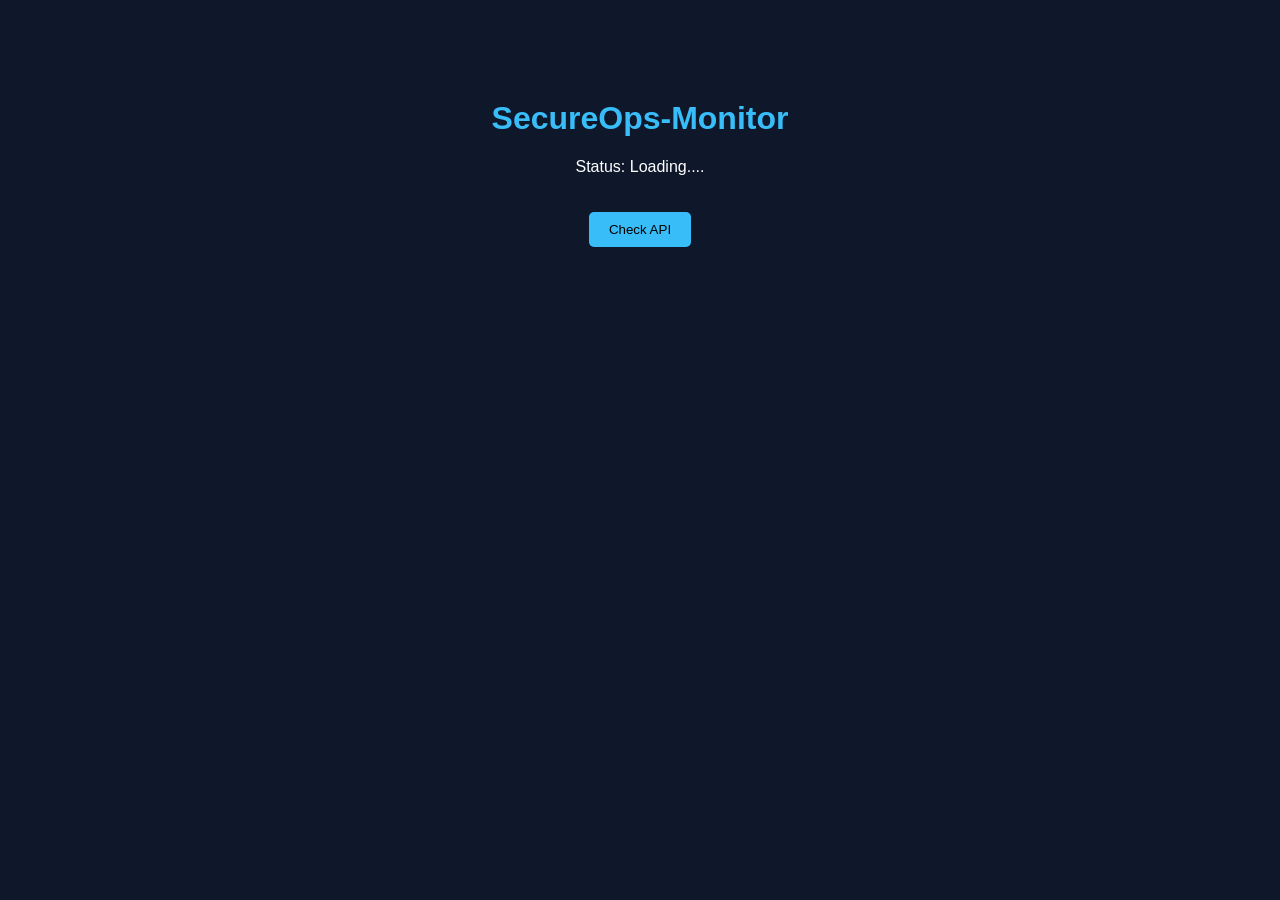
==== frontend/index.html @ a90aab4f "Tesing" ====
<!DOCTYPE html>
<html lang="en">
<head>
    <meta charset="UTF-8">
    <title>SecureOps-Monitor</title>
    <link rel="stylesheet" href="style.css">
</head>
<body>

    <h1>SecureOps-Monitor</h1>

    <p>Status: <span id="status">Loading....</span></p>

    <button onclick="checkStatus()">Check API</button>

    <script src="script.js"></script>

</body>
</html>
---- frontend/style.css ----
body {
    font-family: Arial;
    text-align: center;
    margin-top: 100px;
    background: #0f172a;
    color: white;
}

h1 {
    color: #38bdf8;
}

button {
    padding: 10px 20px;
    border: none;
    background: #38bdf8;
    color: black;
    cursor: pointer;
    margin-top: 20px;
    border-radius: 5px;
}
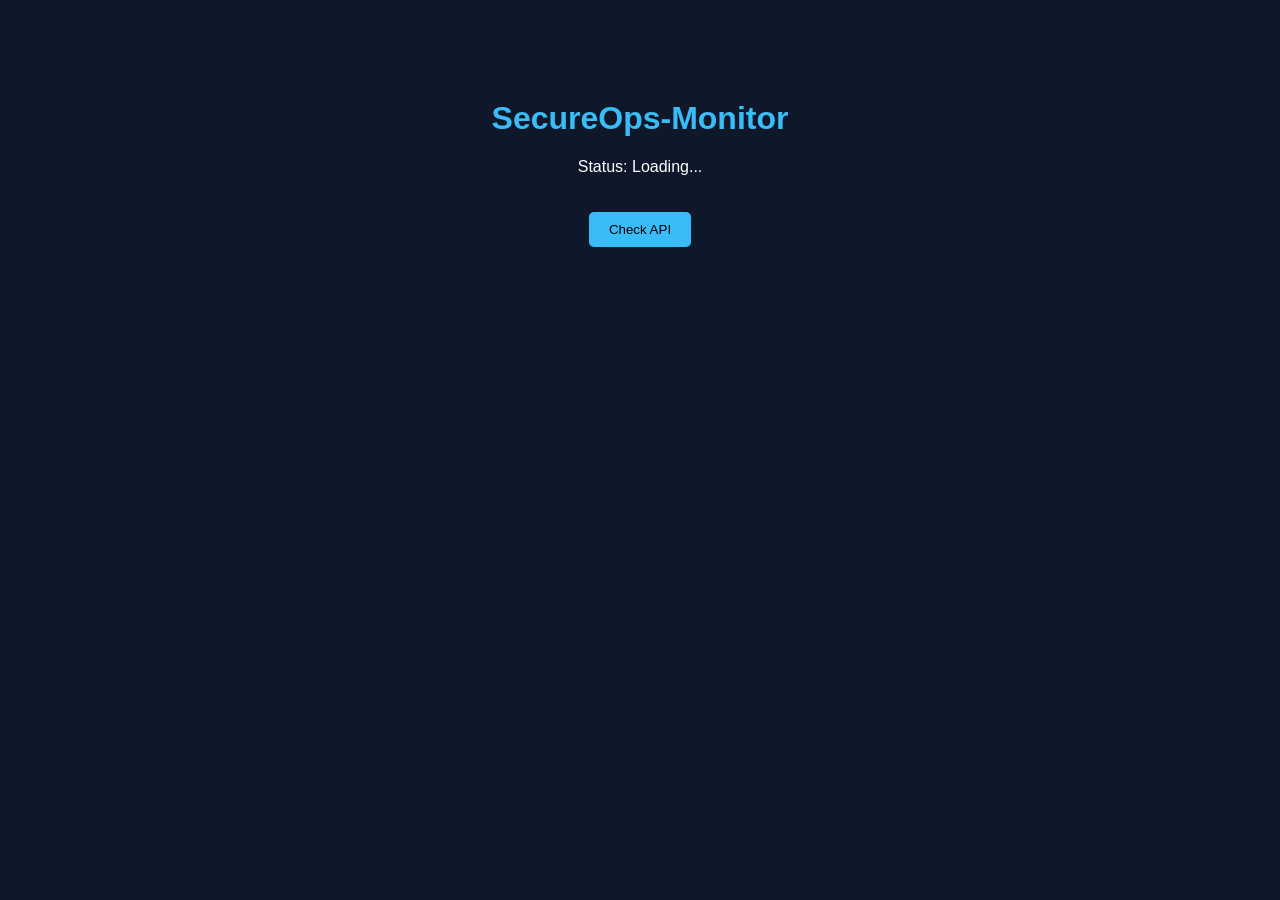
==== commit 2bf4dbf5: "Tesing" ====
--- a/frontend/index.html
+++ b/frontend/index.html
@@ -9,7 +9,7 @@
 
     <h1>SecureOps-Monitor</h1>
 
-    <p>Status: <span id="status">Loading....</span></p>
+    <p>Status: <span id="status">Loading...</span></p>
 
     <button onclick="checkStatus()">Check API</button>
 
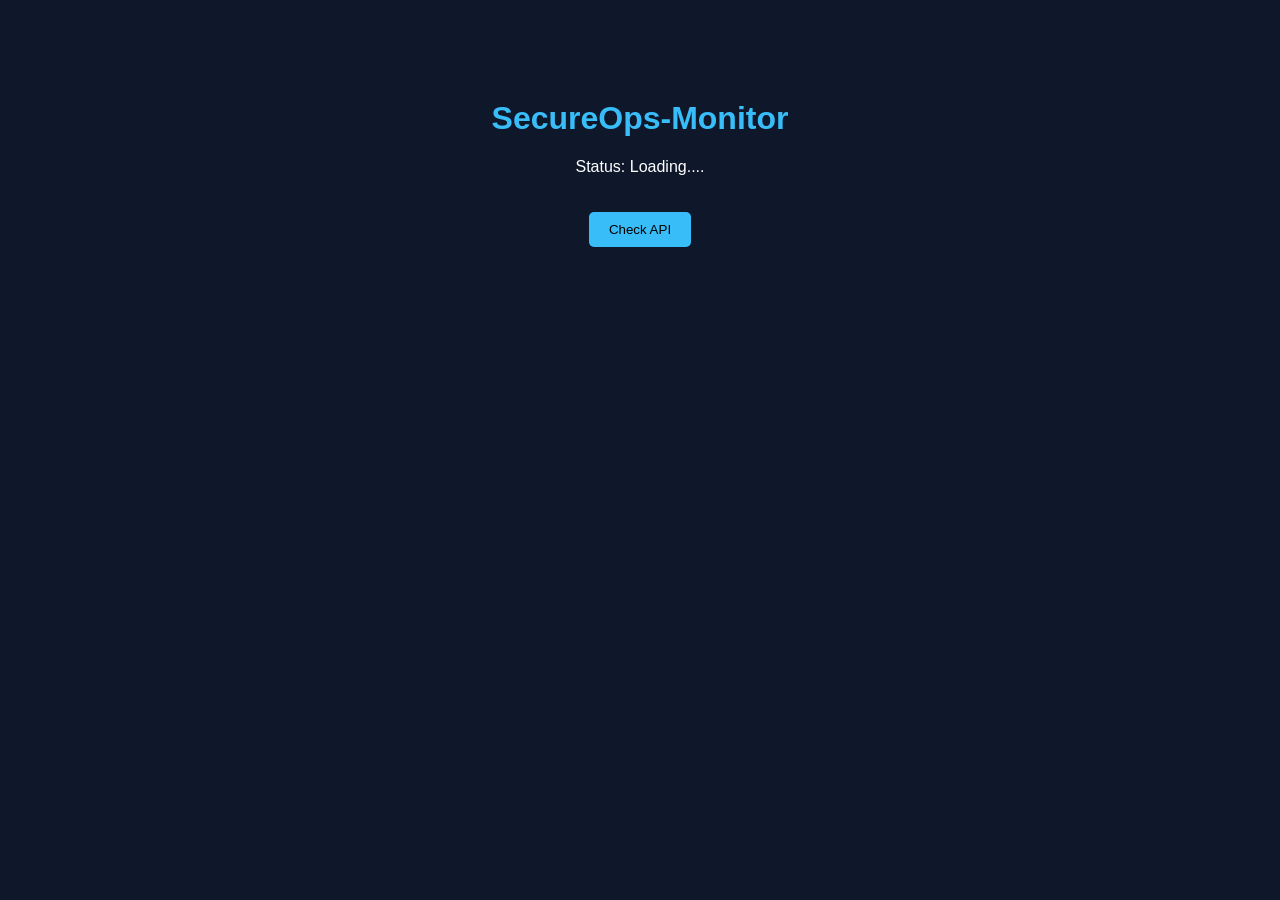
==== commit ea434fd7: "Tesing.." ====
--- a/frontend/index.html
+++ b/frontend/index.html
@@ -9,7 +9,7 @@
 
     <h1>SecureOps-Monitor</h1>
 
-    <p>Status: <span id="status">Loading...</span></p>
+    <p>Status: <span id="status">Loading....</span></p>
 
     <button onclick="checkStatus()">Check API</button>
 
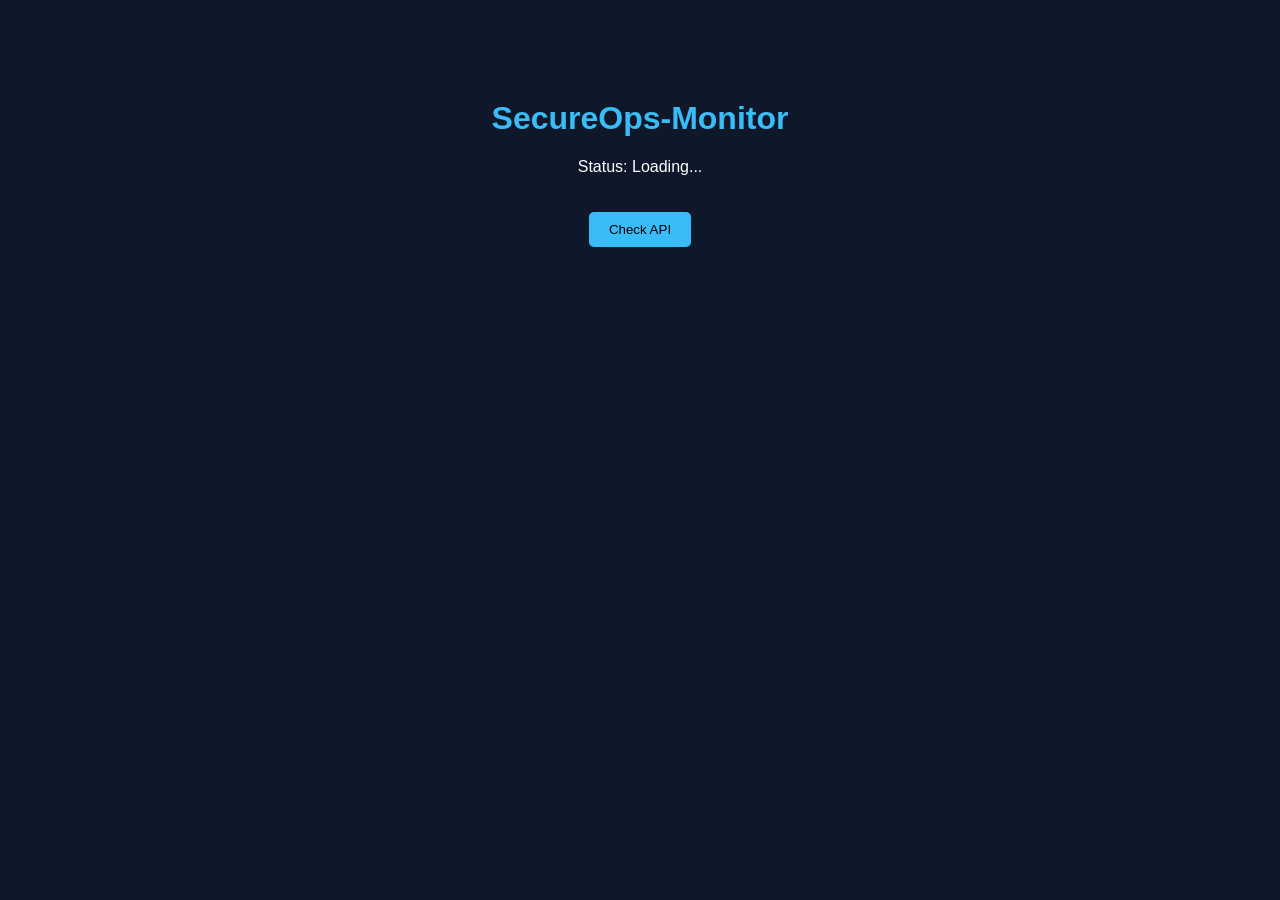
==== commit 2f8ab114: "Test" ====
--- a/frontend/index.html
+++ b/frontend/index.html
@@ -9,7 +9,7 @@
 
     <h1>SecureOps-Monitor</h1>
 
-    <p>Status: <span id="status">Loading....</span></p>
+    <p>Status: <span id="status">Loading...</span></p>
 
     <button onclick="checkStatus()">Check API</button>
 
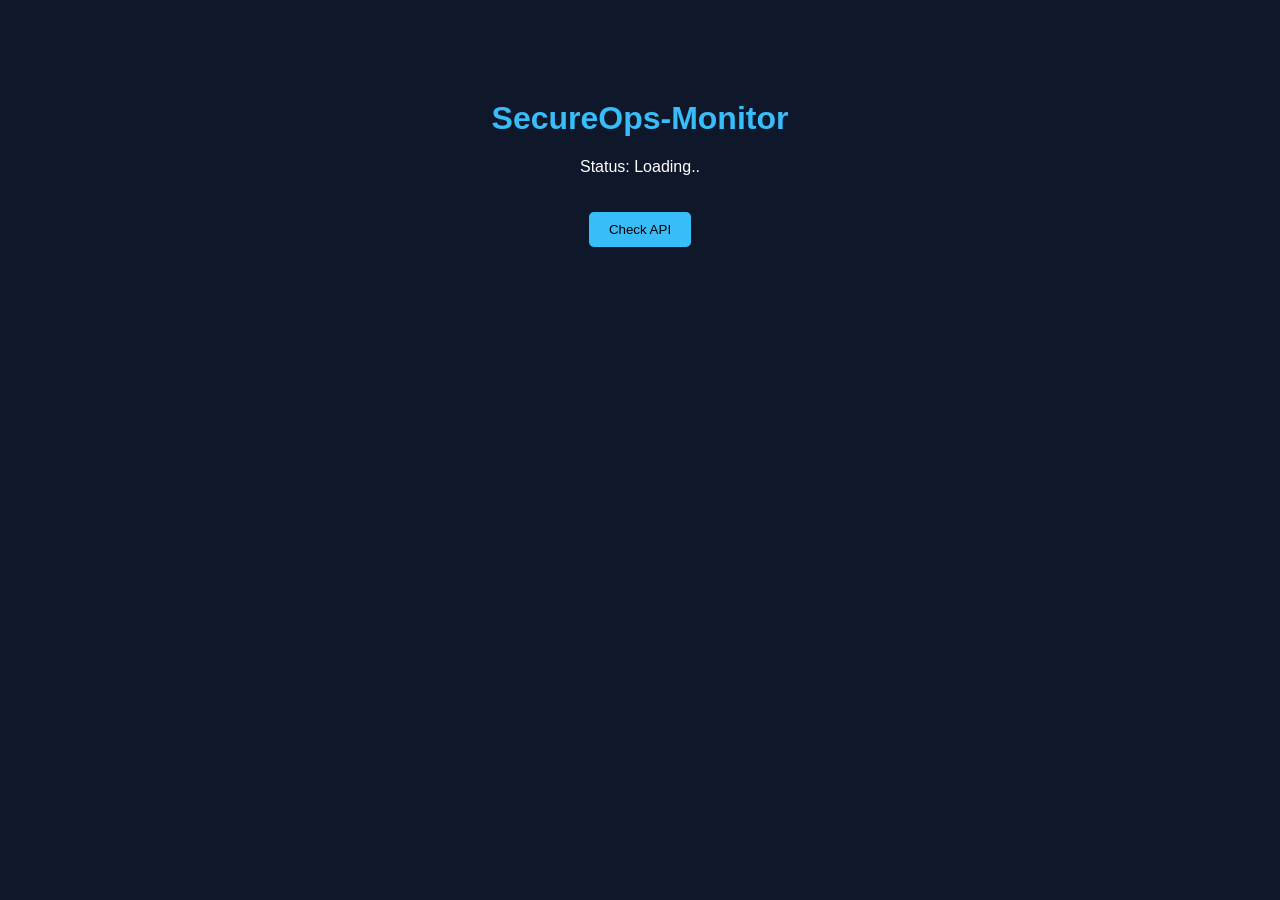
==== commit 0d7e1344: "test" ====
--- a/frontend/index.html
+++ b/frontend/index.html
@@ -9,7 +9,7 @@
 
     <h1>SecureOps-Monitor</h1>
 
-    <p>Status: <span id="status">Loading...</span></p>
+    <p>Status: <span id="status">Loading..</span></p>
 
     <button onclick="checkStatus()">Check API</button>
 
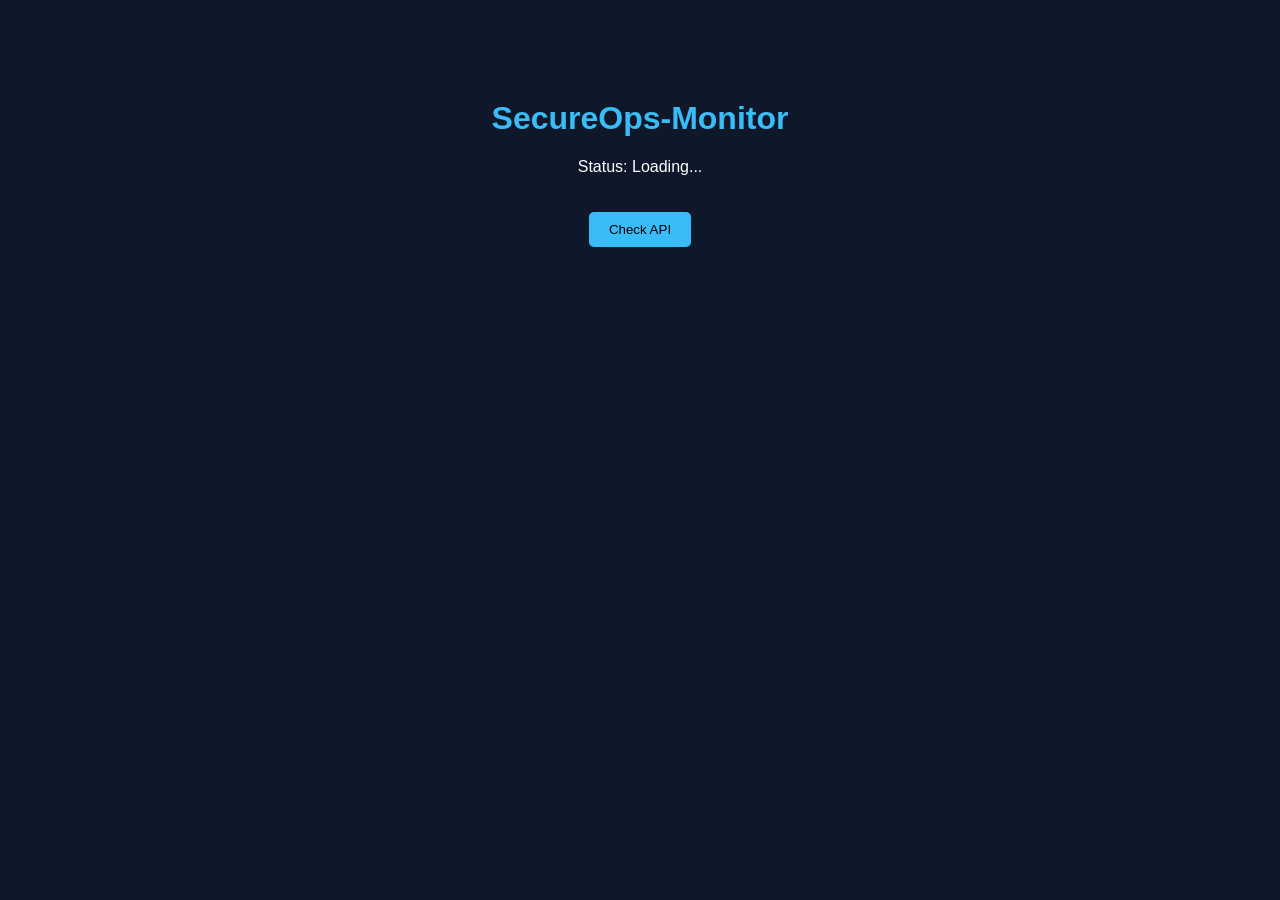
==== commit 44626069: "Test" ====
--- a/frontend/index.html
+++ b/frontend/index.html
@@ -9,7 +9,7 @@
 
     <h1>SecureOps-Monitor</h1>
 
-    <p>Status: <span id="status">Loading..</span></p>
+    <p>Status: <span id="status">Loading...</span></p>
 
     <button onclick="checkStatus()">Check API</button>
 
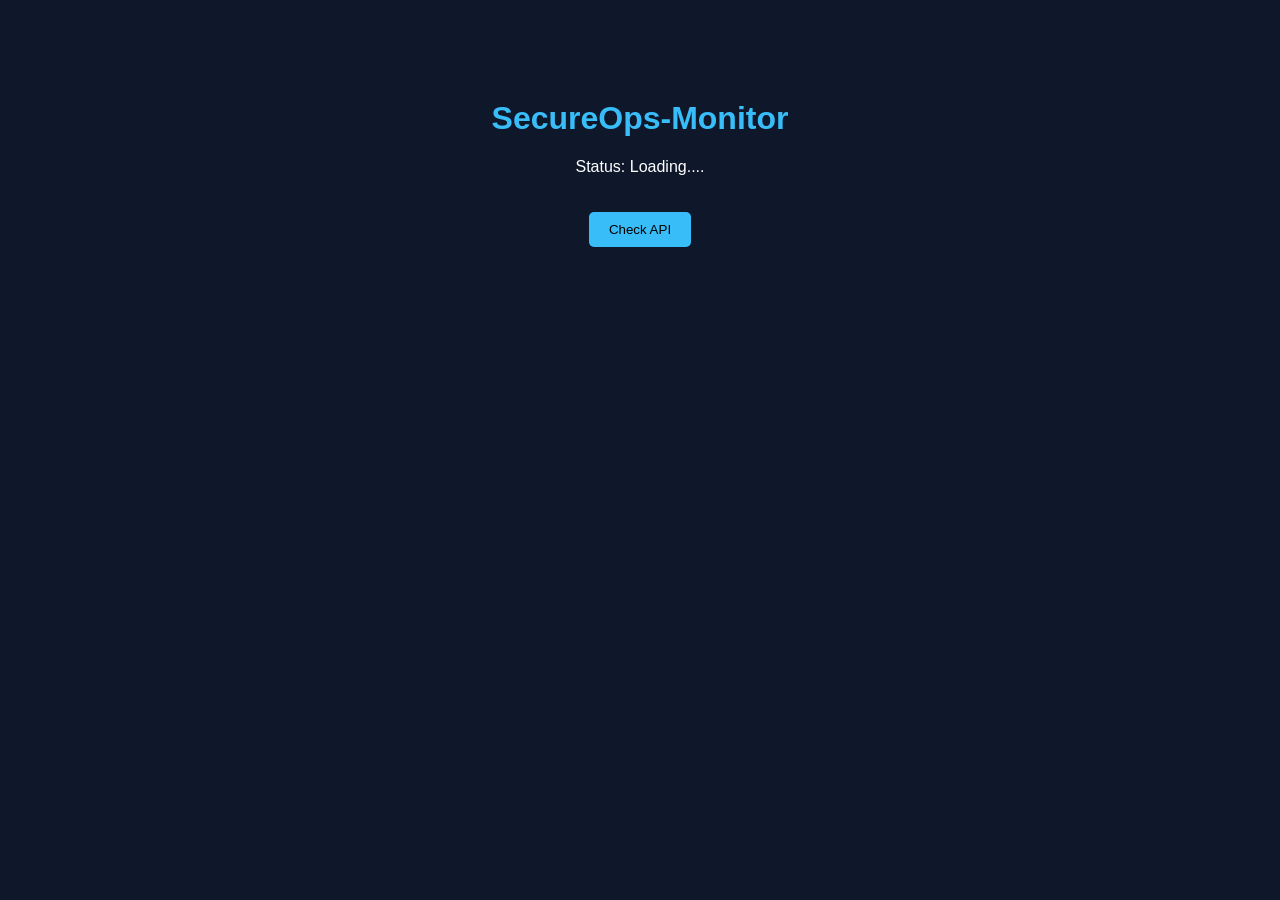
==== commit 55608ce2: "Testing New" ====
--- a/frontend/index.html
+++ b/frontend/index.html
@@ -9,7 +9,7 @@
 
     <h1>SecureOps-Monitor</h1>
 
-    <p>Status: <span id="status">Loading...</span></p>
+    <p>Status: <span id="status">Loading....</span></p>
 
     <button onclick="checkStatus()">Check API</button>
 
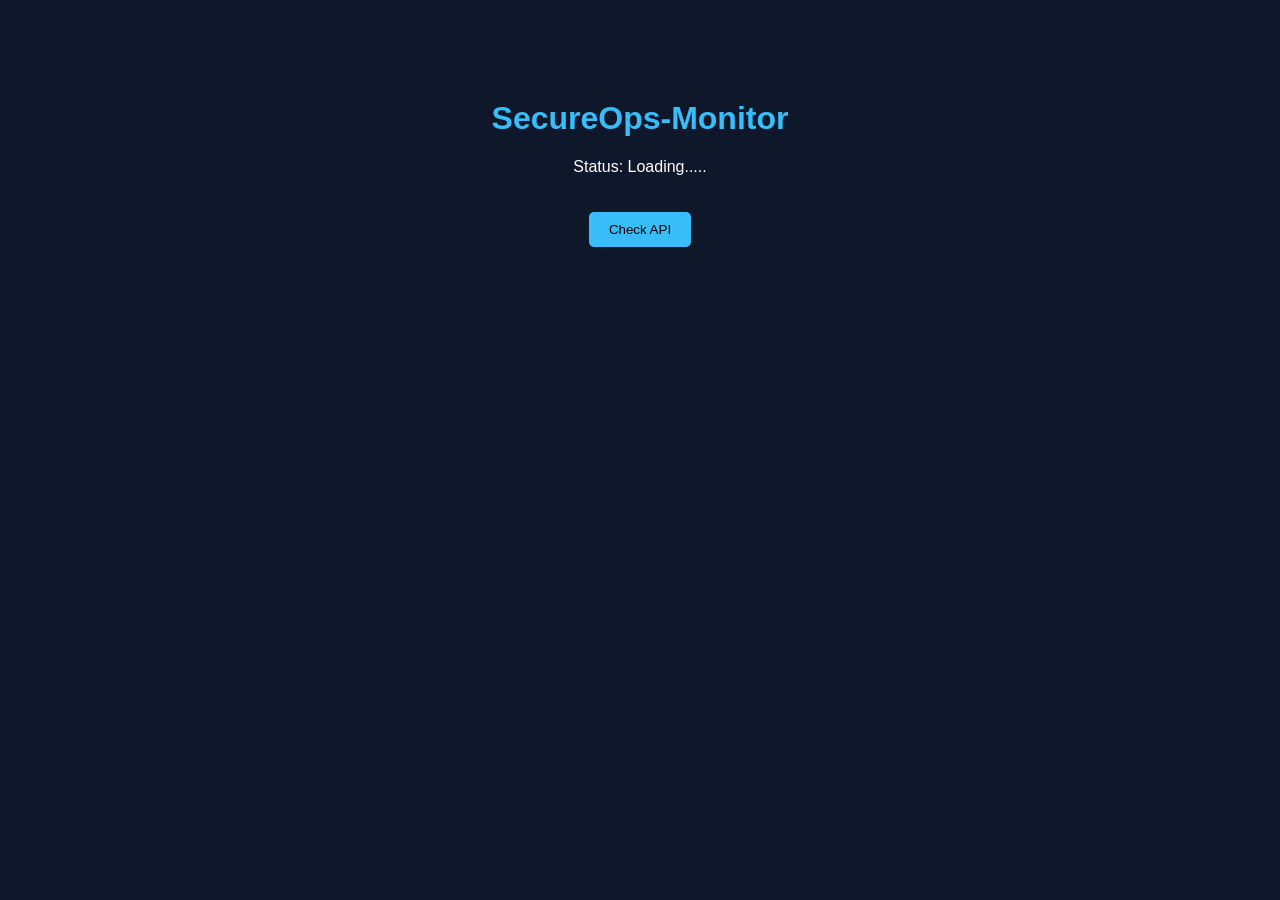
==== commit 4662e616: "test" ====
--- a/frontend/index.html
+++ b/frontend/index.html
@@ -9,7 +9,7 @@
 
     <h1>SecureOps-Monitor</h1>
 
-    <p>Status: <span id="status">Loading....</span></p>
+    <p>Status: <span id="status">Loading.....</span></p>
 
     <button onclick="checkStatus()">Check API</button>
 
